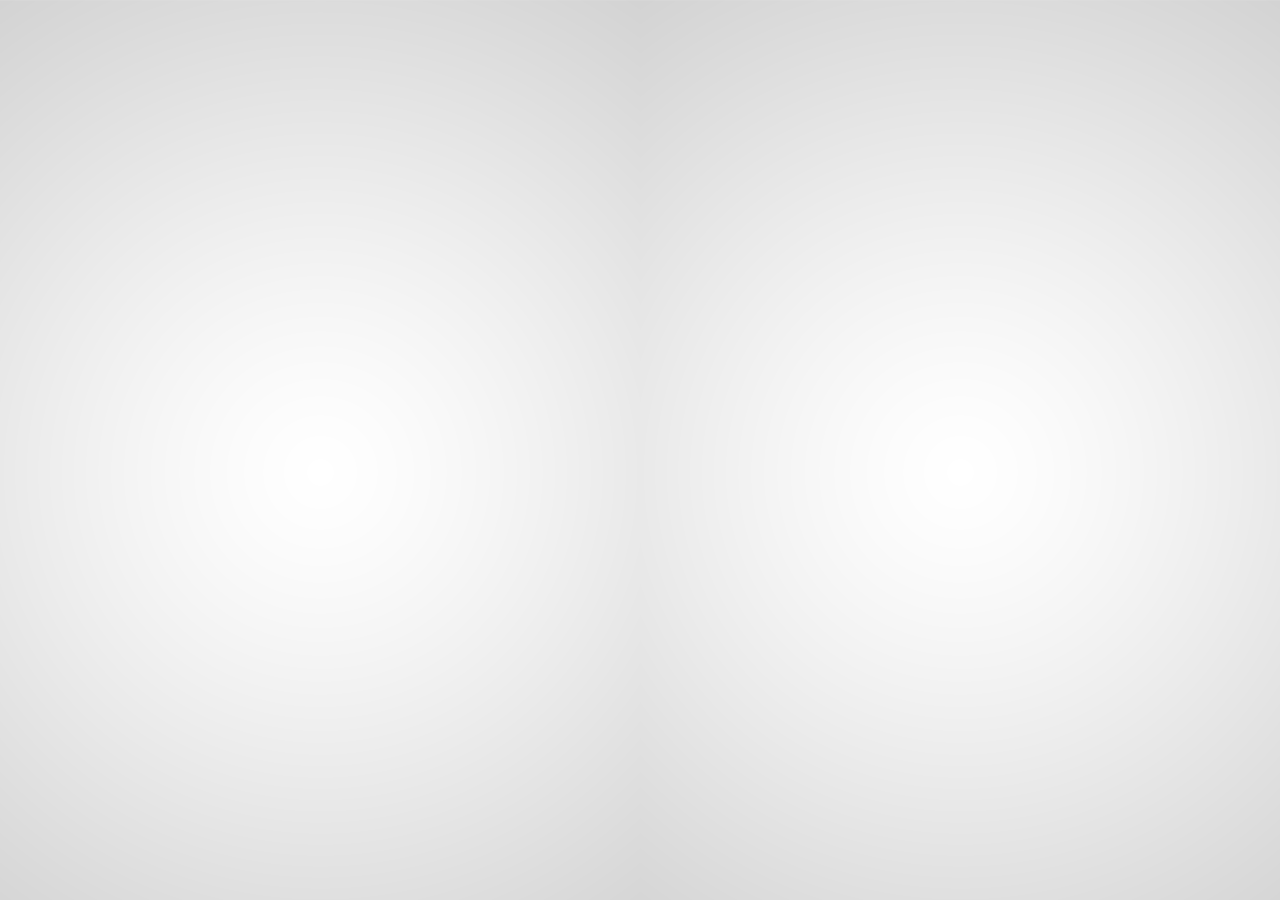
==== index.html @ a5bffd03 "Removing CSS cruft" ====
<html>
	<head>
		<script type="text/javascript">
 
		  function logEvent(event) {

		  }
		 
		  window.applicationCache.addEventListener('checking',logEvent,false);
		  window.applicationCache.addEventListener('noupdate',logEvent,false);
		  window.applicationCache.addEventListener('downloading',logEvent,false);
		  window.applicationCache.addEventListener('cached',logEvent,false);
		  window.applicationCache.addEventListener('updateready',logEvent,false);
		  window.applicationCache.addEventListener('obsolete',logEvent,false);
		  window.applicationCache.addEventListener('error',logEvent,false);

		function onDeviceReady() {
		    if (parseFloat(window.device.version) >= 7.0) {
		          document.body.style.marginTop = "20px";
		    }
		}
  
		document.addEventListener('deviceready', onDeviceReady, false);
		 
		</script>
		<!-- Libraries -->
		<script type='text/javascript' src='js/lib/jquery.js'> </script>
		<script type='text/javascript' src='js/lib/jquery.easing.js'> </script>
		<script type="text/javascript" src='js/lib/jquery.requestAnimationFrame.js'></script>
		<script type="text/javascript" src='js/lib/jquery.etc.js'></script>
		<script type="text/javascript" src='js/lib/mathquill/mathquill.js'></script>
		<script type='text/javascript' src='js/lib/iscroll.js'> </script>
		<script type='text/javascript' src='js/lib/qtransform.js'> </script>
		<script type='text/javascript' src='js/lib/hammer.js'> </script>
		<script type='text/javascript' src='js/lib/quantities.js'> </script>
		<!-- Models -->
		<script type='text/javascript' src='js/m/Parser.js'> </script>
		<script type='text/javascript' src='js/m/Evaluator.js'> </script>
		<script type='text/javascript' src='js/m/Functions.js'> </script>
		<script type='text/javascript' src='js/m/Solver.js'> </script>
		<!-- Views -->
		<script type='text/elemental' src='js/v/Core.elm'> </script>
		<script type='text/elemental' src='js/v/Keyboard.elm'> </script>
		<script type='text/elemental' src='js/v/MathInput.elm'> </script>
		<script type='text/elemental' src='js/v/LiveEval.elm'> </script>
		<script type='text/elemental' src='js/v/REPL.elm'> </script>
		<script type='text/elemental' src='js/v/Components.elm'> </script>
		<script type='text/elemental' src='js/v/Grapher.elm'> </script>
		<script type='text/elemental' src='js/v/Functions.elm'> </script>
		<script type='text/elemental' src='js/v/Stats.elm'> </script>
		<script type='text/elemental' src='js/v/Linear.elm'> </script>
		<script type='text/elemental' src='js/v/Converter.elm'> </script>
		<!-- Controllers -->
		<script type='text/javascript' src='js/c/Application.js'> </script>
		<script type='text/javascript' src='js/c/Resource.js'> </script>
		<script type='text/javascript' src='js/c/Data.js'> </script>
		<script type='text/javascript' src='js/c/Utils.js'> </script>
		<script type='text/javascript' src='js/c/KeyInput.js'> </script>
		<script type='text/javascript' src='js/c/Sound.js'> </script>
		<!-- Elemental -->
		<script type='text/javascript' src='js/lib/elemental.js'> </script>
		<!-- Scripts -->
		<script type='text/javascript' src='js/init.js'> </script>
		<!-- CSS -->
		<link rel='stylesheet' type='text/css' href='css/style.css' />
		<link rel="stylesheet" type="text/css" href="js/lib/mathquill/mathquill.css" />

		<!-- Meta -->
		<meta name="viewport" content="initial-scale=1.0, user-scalable=0, minimum-scale=1.0, maximum-scale=1.0" />
		<meta name="apple-mobile-web-app-capable" content="yes" />
		<meta name="apple-mobile-web-app-status-bar-style" content="black" />
		<link rel="apple-touch-icon-precomposed" href="res/icons/icon.png"/>
		<!-- Splash -->
		<!-- iPhone 5 -->
		<link href="apple-touch-startup-image-640x1096.png"
		      media="(device-width: 320px) and (device-height: 568px)
		         and (-webkit-device-pixel-ratio: 2)"
		      rel="apple-touch-startup-image">
		<title>Sigmabox</title>
	</head>
	<body>
	
	</body>
</html>
---- css/style.css ----
html, body {
	margin: 0;
	min-width: 100%;
	max-width: 100%;
	font-family: 'Helvetica Neue' sans-serif;
    font-weight: 200 !important;
    background: url(../res/img/background.png);
    overflow: hidden;
    top: 0;
    -webkit-user-select: none !important;
}

h1, h2, h3 {
    font-weight: 200;
}

.shadow {
	-webkit-box-shadow:  1px 1px 1px 1px rgba(0, 0, 0, 0.1);
    box-shadow:  1px 1px 1px 1px rgba(0, 0, 0, 0.1);
}

.subtle-gradient {
    background: #cccccc; /* Old browsers */
    background: -moz-linear-gradient(top, #cccccc 0%, #eeeeee 100%); /* FF3.6+ */
    background: -webkit-gradient(linear, left top, left bottom, color-stop(0%,#cccccc), color-stop(100%,#eeeeee)); /* Chrome,Safari4+ */
    background: -webkit-linear-gradient(top, #cccccc 0%,#eeeeee 100%); /* Chrome10+,Safari5.1+ */
    background: -o-linear-gradient(top, #cccccc 0%,#eeeeee 100%); /* Opera 11.10+ */
    background: -ms-linear-gradient(top, #cccccc 0%,#eeeeee 100%); /* IE10+ */
    background: linear-gradient(to bottom, #cccccc 0%,#eeeeee 100%); /* W3C */
    filter: progid:DXImageTransform.Microsoft.gradient( startColorstr='#cccccc', endColorstr='#eeeeee',GradientType=0 ); /* IE6-9 */
}

.color-transition {
	-webkit-transition: background .1s ease .1s;
	transition: background .1s ease .1s;
}

.StatsView .StatsList:nth-child(odd) .top-bar {
    background: #AAA !important;
}


.StatsView .StatsList:nth-child(even) .top-bar {
    background: #999 !important;
}

canvas {
    image-rendering: optimizeSpeed;           
    image-rendering: -moz-crisp-edges;          
    image-rendering: -webkit-optimize-contrast; 
                                                
    image-rendering: -o-crisp-edges;            
    image-rendering: optimize-contrast;         
    -ms-interpolation-mode: nearest-neighbor;   
}

.load-screen {
    position: fixed;
    z-index: 10000;
    width: 100%;
    height: 100%;
    background: url('../splash.png');
    background-size: 100%;
    background-position: center;
}
---- js/lib/mathquill/mathquill.css ----
/*
 * LaTeX Math in pure HTML and CSS -- No images whatsoever
 * v0.xa
 * by Jay and Han
 * Lesser GPL Licensed: http: //www.gnu.org/licenses/lgpl.html
 *
 * This file is automatically included by mathquill.js
 *
 */
@font-face {
  font-family: Symbola;
  src: url(font/Symbola.eot);
  src: local("Symbola Regular"), local("Symbola"), url(font/Symbola.ttf) format("truetype"), url(font/Symbola.otf) format("opentype"), url(font/Symbola.svg#Symbola) format("svg");
}
.mathquill-editable {
  display: -moz-inline-box;
  display: inline-block;
}
.mathquill-editable .cursor {
  border-left: 1px solid black;
  margin-right: -1px;
  position: relative;
  z-index: 1;
  padding: 0;
  display: -moz-inline-box;
  display: inline-block;
}
.mathquill-editable .cursor.blink {
  visibility: hidden;
}
.mathquill-editable,
.mathquill-embedded-latex .mathquill-editable {
  border: 1px solid gray;
  padding: 2px;
}
.mathquill-embedded-latex .mathquill-editable {
  margin: 1px;
}
.mathquill-editable .latex-command-input {
  color: inherit;
  font-family: "Courier New", monospace;
  border: 1px solid gray;
  padding-right: 1px;
  margin-right: 1px;
  margin-left: 2px;
}
.mathquill-editable .latex-command-input.empty {
  background: transparent;
}
.mathquill-editable .latex-command-input.hasCursor {
  border-color: ActiveBorder;
}
.mathquill-editable.empty:after,
.mathquill-textbox:after,
.mathquill-rendered-math .empty:after {
  visibility: hidden;
  content: 'c';
}
.mathquill-editable .cursor:only-child:after,
.mathquill-editable .textarea + .cursor:last-child:after {
  visibility: hidden;
  content: 'c';
}
.mathquill-textbox {
  overflow-x: auto;
  overflow-y: hidden;
}
.mathquill-rendered-math {
  font-variant: normal;
  font-weight: normal;
  font-style: normal !important;
  font-size: 115%;
  line-height: 1;
  display: -moz-inline-box;
  display: inline-block;
}
.mathquill-rendered-math .non-leaf,
.mathquill-rendered-math .scaled {
  display: -moz-inline-box;
  display: inline-block;
}
.mathquill-rendered-math var,
.mathquill-rendered-math .text,
.mathquill-rendered-math .nonSymbola {
  font-family: "Times New Roman", Symbola, serif;
  line-height: .9;
}
.mathquill-rendered-math * {
  font-family: 'Helvetica Neue' !important;
  font-weight: 200;
  font-size: inherit;
  line-height: inherit;
  margin: 0;
  padding: 0;
  border-color: black;
  -webkit-user-select: none;
  -moz-user-select: none;
  user-select: none;
  white-space: pre-wrap;
}

.mathquill-rendered-math sub, .mathquill-rendered-math sup {
  font-size: 0.75em !important;
}

.mathquill-rendered-math sup {
  vertical-align: 0.75em !important;
}

.mathquill-rendered-math .empty {
  background: #ccc;
}
.mathquill-rendered-math.empty {
  background: transparent;
}
.mathquill-rendered-math .text {
  font-size: 87%;
}
.mathquill-rendered-math .font {
  font: 1em "Times New Roman", Symbola, serif;
}
.mathquill-rendered-math .font * {
  font-family: inherit;
  font-style: inherit;
}
.mathquill-rendered-math b,
.mathquill-rendered-math b.font {
  font-weight: bolder;
}
.mathquill-rendered-math var,
.mathquill-rendered-math i,
.mathquill-rendered-math i.font {
  font-style: normal !important;
}
.mathquill-rendered-math var.florin {
  margin: 0 -0.1em;
}
.mathquill-rendered-math big {
  font-size: 125%;
  padding-right: 0.1em;
}
.mathquill-rendered-math .roman {
  font-style: normal;
}
.mathquill-rendered-math .sans-serif {
  font-family: sans-serif, Symbola, serif;
}
.mathquill-rendered-math .monospace {
  font-family: monospace, Symbola, serif;
}
.mathquill-rendered-math .overline {
  border-top: 1px solid black;
  margin-top: 1px;
}
.mathquill-rendered-math .underline {
  border-bottom: 1px solid black;
  margin-bottom: 1px;
}
.mathquill-rendered-math .binary-operator {
  padding: 0 0.2em;
  display: -moz-inline-box;
  display: inline-block;
}
.mathquill-rendered-math .unary-operator {
  padding-left: 0.2em;
}
.mathquill-rendered-math sup,
.mathquill-rendered-math sub {
  position: relative;
  font-size: 90%;
}
.mathquill-rendered-math sup .binary-operator,
.mathquill-rendered-math sub .binary-operator {
  padding: 0 .1em;
}
.mathquill-rendered-math sup .unary-operator,
.mathquill-rendered-math sub .unary-operator {
  padding-left: .1em;
}
.mathquill-rendered-math sup.limit,
.mathquill-rendered-math sub.limit,
.mathquill-rendered-math sup.nthroot,
.mathquill-rendered-math sub.nthroot {
  font-size: 80%;
}
.mathquill-rendered-math sup .fraction,
.mathquill-rendered-math sub .fraction {
  font-size: 70%;
  vertical-align: -0.4em;
}
.mathquill-rendered-math sup .numerator,
.mathquill-rendered-math sub .numerator {
  padding-bottom: 0;
}
.mathquill-rendered-math sup .denominator,
.mathquill-rendered-math sub .denominator {
  padding-top: 0;
}
.mathquill-rendered-math .numerator {
  padding-bottom: 0.2em !important;
}
.mathquill-rendered-math sup {
  vertical-align: .5em;
}
.mathquill-rendered-math sup.limit,
.mathquill-rendered-math sup.nthroot {
  vertical-align: 0.8em;
}
.mathquill-rendered-math sup.nthroot {
  margin-right: -0.6em;
  margin-left: .2em;
  min-width: .5em;
}
.mathquill-rendered-math sub {
  vertical-align: -0.4em;
}
.mathquill-rendered-math sub.limit {
  vertical-align: -0.6em;
}
.mathquill-rendered-math .paren {
  padding: 0 .1em;
  -webkit-transform-origin: bottom center;
  -moz-transform-origin: bottom center;
  -ms-transform-origin: bottom center;
  -o-transform-origin: bottom center;
  transform-origin: bottom center;
}
.mathquill-rendered-math .array {
  vertical-align: middle;
  text-align: center;
}
.mathquill-rendered-math .array > span {
  display: block;
}
.mathquill-rendered-math .non-italicized-function {
  font-family: Symbola, "Times New Roman", serif;
  line-height: .9;
  font-style: normal;
  padding-right: .2em;
}
.mathquill-rendered-math .fraction {
  font-size: 90%;
  text-align: center;
  vertical-align: -0.5em;
  padding: 0 .2em;
}
.mathquill-rendered-math .fraction,
.mathquill-rendered-math x:-moz-any-link {
  display: -moz-groupbox;
}
.mathquill-rendered-math .fraction,
.mathquill-rendered-math x:-moz-any-link,
.mathquill-rendered-math x:default {
  display: inline-block;
}
.mathquill-rendered-math .numerator,
.mathquill-rendered-math .denominator {
  display: block;
}
.mathquill-rendered-math .numerator {
  padding: 0 0.1em;
  margin-bottom: -0.1em;
}
.mathquill-rendered-math .denominator {
  border-top: 2px solid;
  float: right;
  width: 100%;
  padding: .1em .1em 0 .1em;
  margin-right: -0.1em;
  margin-left: -0.1em;
}
.mathquill-rendered-math .sqrt-prefix {
  padding-top: 0;
  position: relative;
  vertical-align: top;
  -webkit-transform-origin: top;
  -moz-transform-origin: top;
  -ms-transform-origin: top;
  -o-transform-origin: top;
  transform-origin: top;
}
.mathquill-rendered-math .sqrt-stem {
  border-top: 2px solid;
  margin-top: 2px;
  padding-left: .15em;
  padding-right: .2em;
  margin-right: .1em;
}
.mathquill-rendered-math,
.mathquill-rendered-math .mathquill-editable {
  cursor: text;
  font-family: Symbola, "Times New Roman", serif;
}
.mathquill-rendered-math .selection,
.mathquill-editable .selection,
.mathquill-rendered-math .selection .non-leaf,
.mathquill-editable .selection .non-leaf,
.mathquill-rendered-math .selection .scaled,
.mathquill-editable .selection .scaled {
  background: #B4D5FE !important;
  background: Highlight !important;
  color: HighlightText;
  border-color: HighlightText;
}
.mathquill-rendered-math .selection .matrixed,
.mathquill-editable .selection .matrixed {
  background: #39F !important;
}
.mathquill-rendered-math .selection .matrixed-container,
.mathquill-editable .selection .matrixed-container {
  filter: progid:DXImageTransform.Microsoft.Chroma(color='#3399FF') !important;
}
.mathquill-rendered-math .selection.blur,
.mathquill-editable .selection.blur,
.mathquill-rendered-math .selection.blur .non-leaf,
.mathquill-editable .selection.blur .non-leaf,
.mathquill-rendered-math .selection.blur .matrixed,
.mathquill-editable .selection.blur .matrixed {
  background: #D4D4D4 !important;
  color: black;
  border-color: black;
}
.mathquill-rendered-math .selection.blur .matrixed-container,
.mathquill-editable .selection.blur .matrixed-container {
  filter: progid:DXImageTransform.Microsoft.Chroma(color='#D4D4D4') !important;
}
.mathquill-editable .textarea,
.mathquill-rendered-math .textarea {
  position: relative;
  -webkit-user-select: text;
  -moz-user-select: text;
  user-select: text;
}
.mathquill-editable .textarea textarea,
.mathquill-rendered-math .textarea textarea,
.mathquill-editable .selectable,
.mathquill-rendered-math .selectable {
  -webkit-user-select: text;
  -moz-user-select: text;
  user-select: text;
  position: absolute;
  clip: rect(1em 1em 1em 1em);
}
.mathquill-rendered-math .matrixed {
  background: white;
  display: -moz-inline-box;
  display: inline-block;
}
.mathquill-rendered-math .matrixed-container {
  filter: progid:DXImageTransform.Microsoft.Chroma(color='white');
  margin-top: -0.1em;
}

.mathquill-rendered-math .mtable {
  text-align: center;
  display: inline-table;
}

.mathquill-rendered-math .mtr {
  margin: .2em 0;
  display: table-row !important;
  display: block;
}

.mathquill-rendered-math .mtd {
  white-space: nowrap;
  padding: 0 .1em;
  display:table-cell !important;
  display:inline-block;
}

.matrix-table {
  border-left: 2px solid #000;
  border-right: 2px solid #000;
  margin: 10px;
}

.matrix-table td {
  padding: 5px;
}

.MathTextField .scaled.paren {
  -webkit-transform: none !important;
}

.LiveEvalcard .mathquill-rendered-math .selection, .mathquill-rendered-math .selection * {
  -webkit-animation: none !important;
  -webkit-transition: none;
}

@-webkit-keyframes fadeIn {
  from {
    -webkit-transform: translateY(-50px);
    opacity: 0;
  }

  to {
    -webkit-transform: translateY(0px);
    opacity: 1;
  }
}
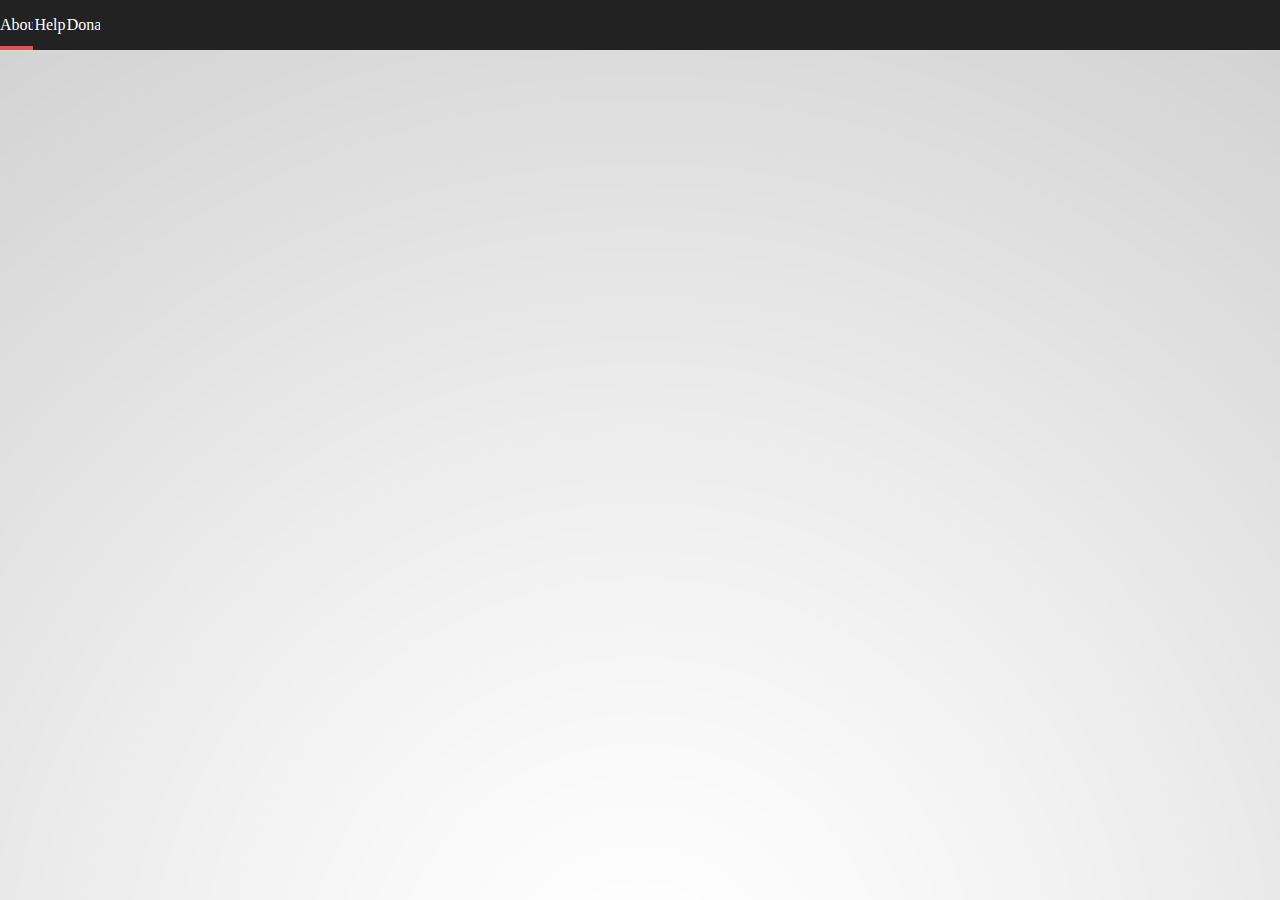
==== commit 20b8a68a: "Working on help" ====
--- a/index.html
+++ b/index.html
@@ -33,6 +33,7 @@
 		<script type='text/javascript' src='js/lib/qtransform.js'> </script>
 		<script type='text/javascript' src='js/lib/hammer.js'> </script>
 		<script type='text/javascript' src='js/lib/quantities.js'> </script>
+		<script type='text/javascript' src='js/lib/marked.js'> </script>
 		<!-- Models -->
 		<script type='text/javascript' src='js/m/Parser.js'> </script>
 		<script type='text/javascript' src='js/m/Evaluator.js'> </script>
@@ -50,6 +51,7 @@
 		<script type='text/elemental' src='js/v/Stats.elm'> </script>
 		<script type='text/elemental' src='js/v/Linear.elm'> </script>
 		<script type='text/elemental' src='js/v/Converter.elm'> </script>
+		<script type='text/elemental' src='js/v/Help.elm'> </script>
 		<!-- Controllers -->
 		<script type='text/javascript' src='js/c/Application.js'> </script>
 		<script type='text/javascript' src='js/c/Resource.js'> </script>
--- a/css/style.css
+++ b/css/style.css
@@ -3,15 +3,20 @@
 	min-width: 100%;
 	max-width: 100%;
 	font-family: 'Helvetica Neue' sans-serif;
-    font-weight: 200 !important;
+    font-weight: normal !important;
     background: url(../res/img/background.png);
+    background-size: cover;
     overflow: hidden;
     top: 0;
     -webkit-user-select: none !important;
 }
 
 h1, h2, h3 {
-    font-weight: 200;
+    font-weight: normal;
+}
+
+a {
+    color: #333;
 }
 
 .shadow {
@@ -47,8 +52,7 @@
 canvas {
     image-rendering: optimizeSpeed;           
     image-rendering: -moz-crisp-edges;          
-    image-rendering: -webkit-optimize-contrast; 
-                                                
+    image-rendering: -webkit-optimize-contrast;             
     image-rendering: -o-crisp-edges;            
     image-rendering: optimize-contrast;         
     -ms-interpolation-mode: nearest-neighbor;   
--- a/js/lib/mathquill/mathquill.css
+++ b/js/lib/mathquill/mathquill.css
@@ -7,11 +7,7 @@
  * This file is automatically included by mathquill.js
  *
  */
-@font-face {
-  font-family: Symbola;
-  src: url(font/Symbola.eot);
-  src: local("Symbola Regular"), local("Symbola"), url(font/Symbola.ttf) format("truetype"), url(font/Symbola.otf) format("opentype"), url(font/Symbola.svg#Symbola) format("svg");
-}
+
 .mathquill-editable {
   display: -moz-inline-box;
   display: inline-block;
@@ -262,7 +258,7 @@
   margin-bottom: -0.1em;
 }
 .mathquill-rendered-math .denominator {
-  border-top: 2px solid;
+  border-top: 1px solid;
   float: right;
   width: 100%;
   padding: .1em .1em 0 .1em;
@@ -280,7 +276,7 @@
   transform-origin: top;
 }
 .mathquill-rendered-math .sqrt-stem {
-  border-top: 2px solid;
+  border-top: 1px solid;
   margin-top: 2px;
   padding-left: .15em;
   padding-right: .2em;
@@ -370,8 +366,8 @@
 }
 
 .matrix-table {
-  border-left: 2px solid #000;
-  border-right: 2px solid #000;
+  border-left: 1px solid #000;
+  border-right: 1px solid #000;
   margin: 10px;
 }
 
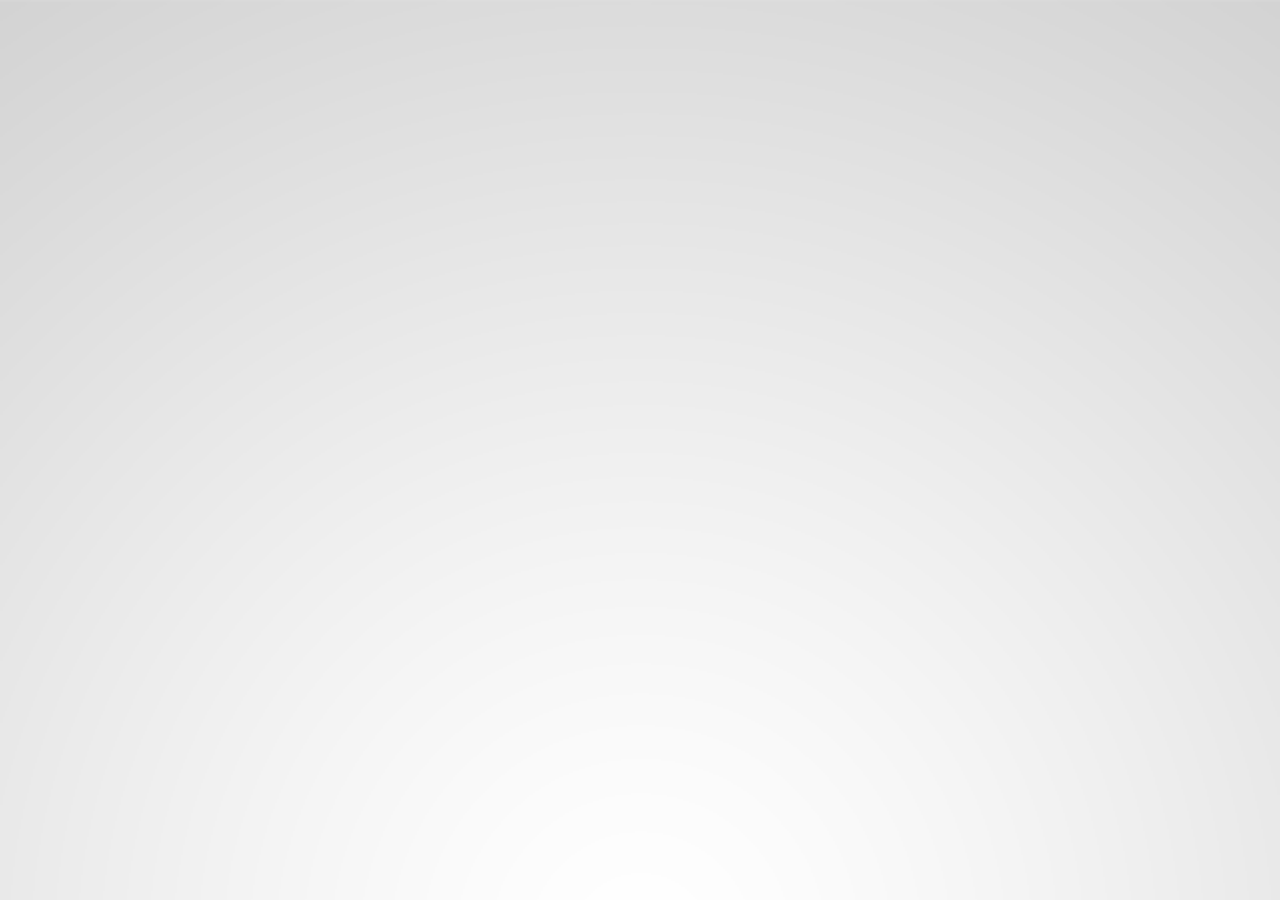
==== commit d50552bd: "Fixing zoom on input" ====
--- a/index.html
+++ b/index.html
@@ -68,7 +68,7 @@
 		<link rel="stylesheet" type="text/css" href="js/lib/mathquill/mathquill.css" />
 
 		<!-- Meta -->
-		<meta name="viewport" content="initial-scale=1.0, user-scalable=0, minimum-scale=1.0, maximum-scale=1.0" />
+		<meta name="viewport" content="width=device-width, initial-scale=1.0, user-scalable=0, minimum-scale=1.0, maximum-scale=1.0" />
 		<meta name="apple-mobile-web-app-capable" content="yes" />
 		<meta name="apple-mobile-web-app-status-bar-style" content="black" />
 		<link rel="apple-touch-icon-precomposed" href="res/icons/icon.png"/>
